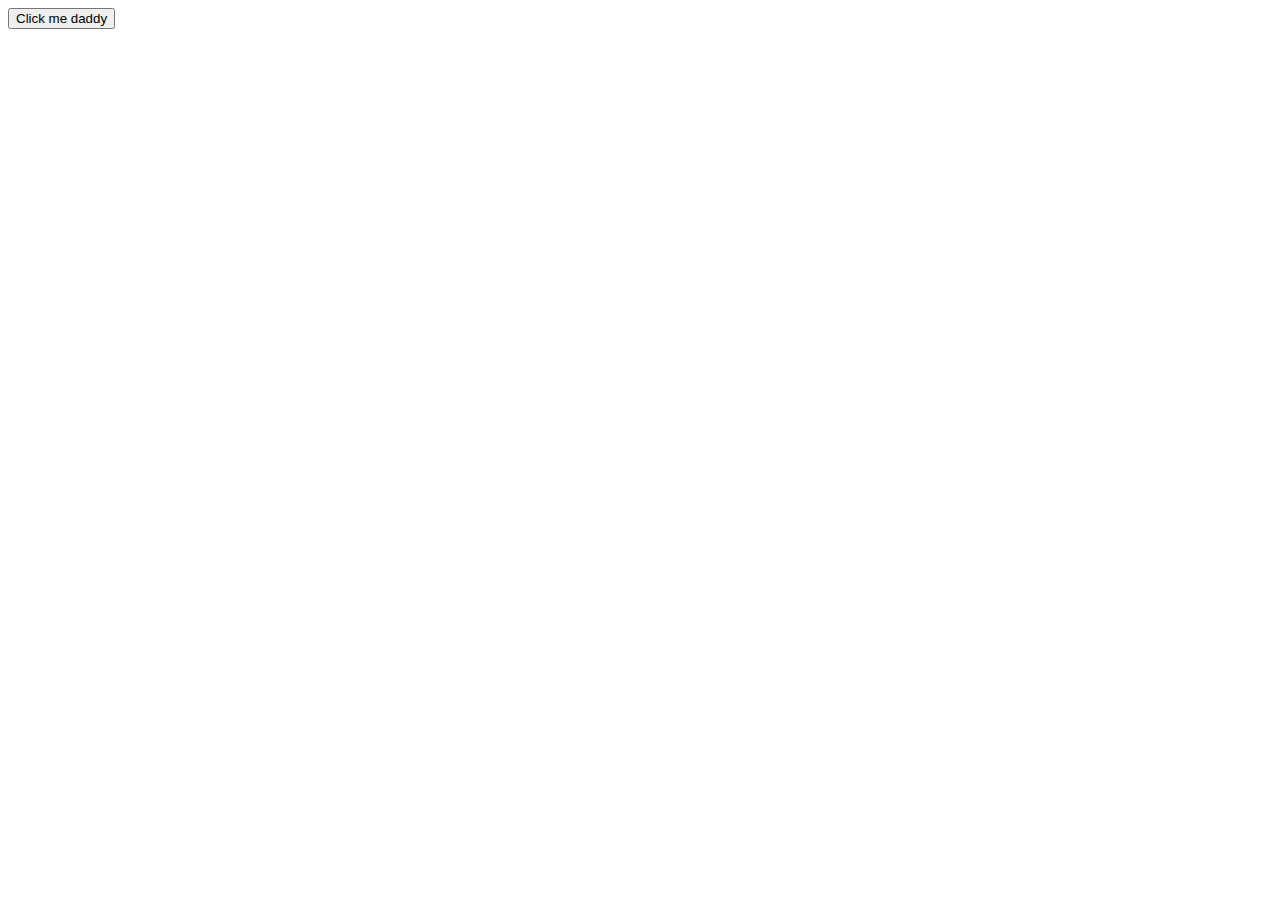
==== index.html @ c056e856 "The base code has been written to make a somewhat functional quiz" ====
<!DOCTYPE html>
<html lang="en">
<head>
    <meta charset="UTF-8">
    <meta name="viewport" content="width=device-width, initial-scale=1.0">
    <link rel="stylesheet" href="style.css">
    <title>Document</title>
</head>
<body id="boom">
    <div id="time"></div>
    <button id="mainBtn">Click me daddy</button>
    
    
    <script src="script.js"></script>
</body>
</html>
---- style.css ----
body {
    color: blue;
}

.display-test {
    display: none;
}
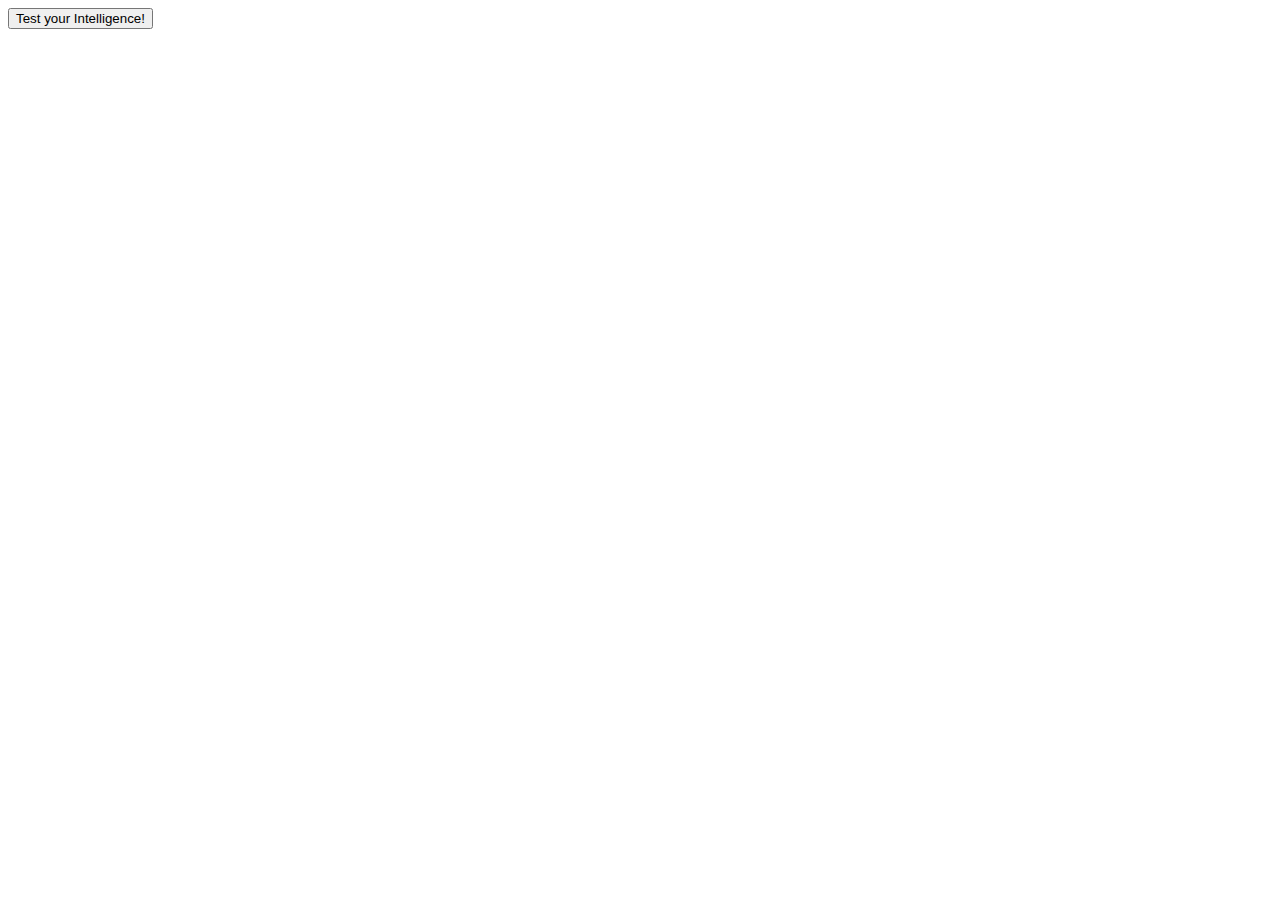
==== commit 0d23f995: "added multiple choice questions" ====
--- a/index.html
+++ b/index.html
@@ -8,7 +8,7 @@
 </head>
 <body id="boom">
     <div id="time"></div>
-    <button id="mainBtn">Click me daddy</button>
+    <button id="mainBtn">Test your Intelligence!</button>
     
     
     <script src="script.js"></script>
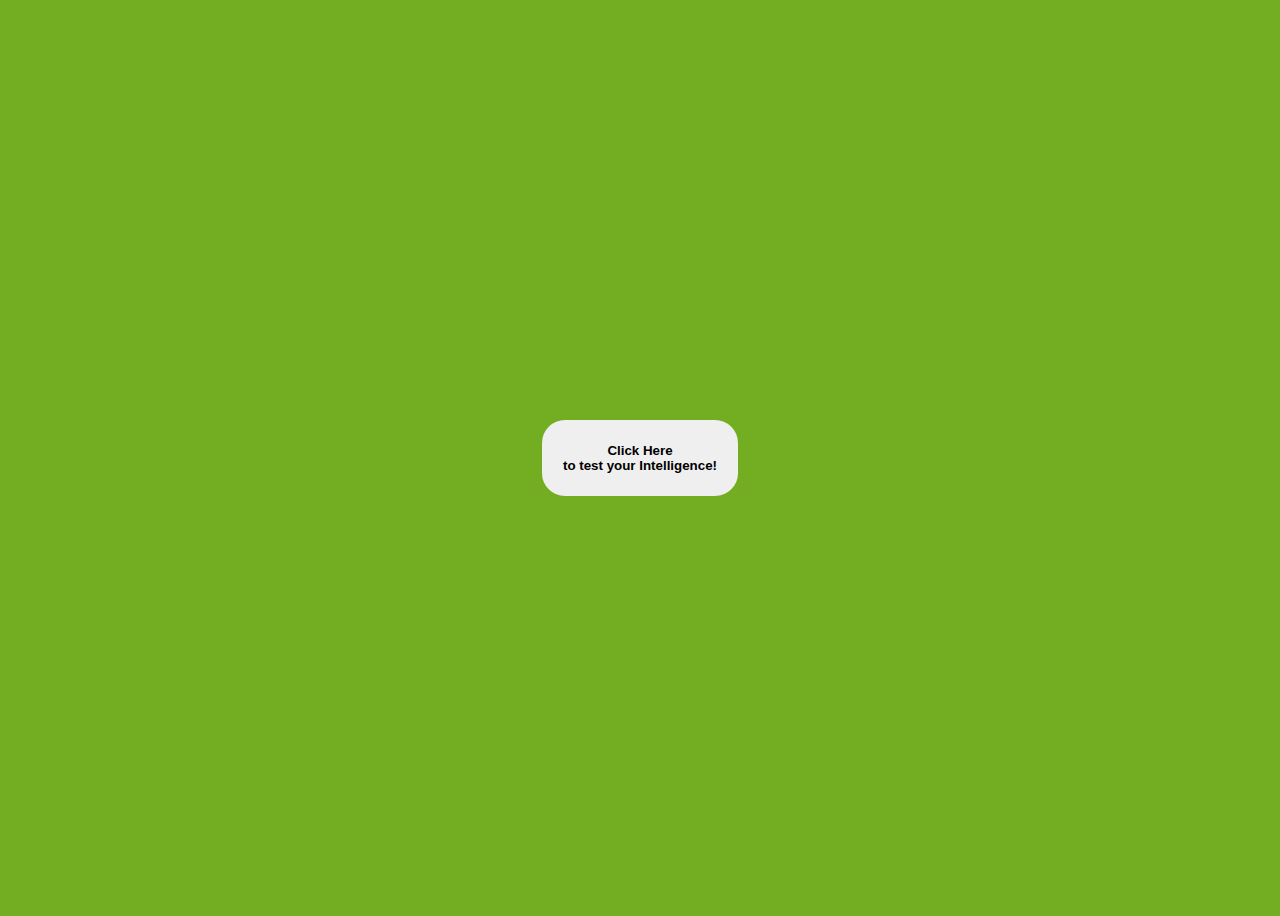
==== commit e02cac71: "added README content and basic css styling to the app" ====
--- a/index.html
+++ b/index.html
@@ -8,7 +8,7 @@
 </head>
 <body id="boom">
     <div id="time"></div>
-    <button id="mainBtn">Test your Intelligence!</button>
+    <button id="mainBtn"> Click Here <br> to test your Intelligence!</button>
     
     
     <script src="script.js"></script>
--- a/style.css
+++ b/style.css
@@ -1,7 +1,49 @@
 body {
-    color: blue;
+    color: lemonchiffon;
+    background-color: #73AD21;
+    height: 100vh;
+    font-weight: bolder;
+    font-size: xx-large;
+    display: flex;
+    justify-content: center;
+    align-items: center;
+    flex-direction: column;
 }
 
 .display-test {
     display: none;
+}
+
+#mainBtn {
+    border-radius: 25px;
+    border: 2px solid #73AD21;
+    padding: 20px;
+    width: 200px;
+    height: 80px;
+}
+
+#testing {
+    display: flex;
+    justify-content: center;
+    align-items: center;
+    flex-direction: column;
+}
+
+#boom {
+    display: flex;
+    justify-content: center;
+    align-items: center;
+    flex-direction: column;
+}
+
+.ansBtn {
+    border-radius: 25px;
+    font-weight: bolder;
+    font-size: larger;
+}
+
+
+#mainBtn {
+    font-weight: bold;
+    
 }